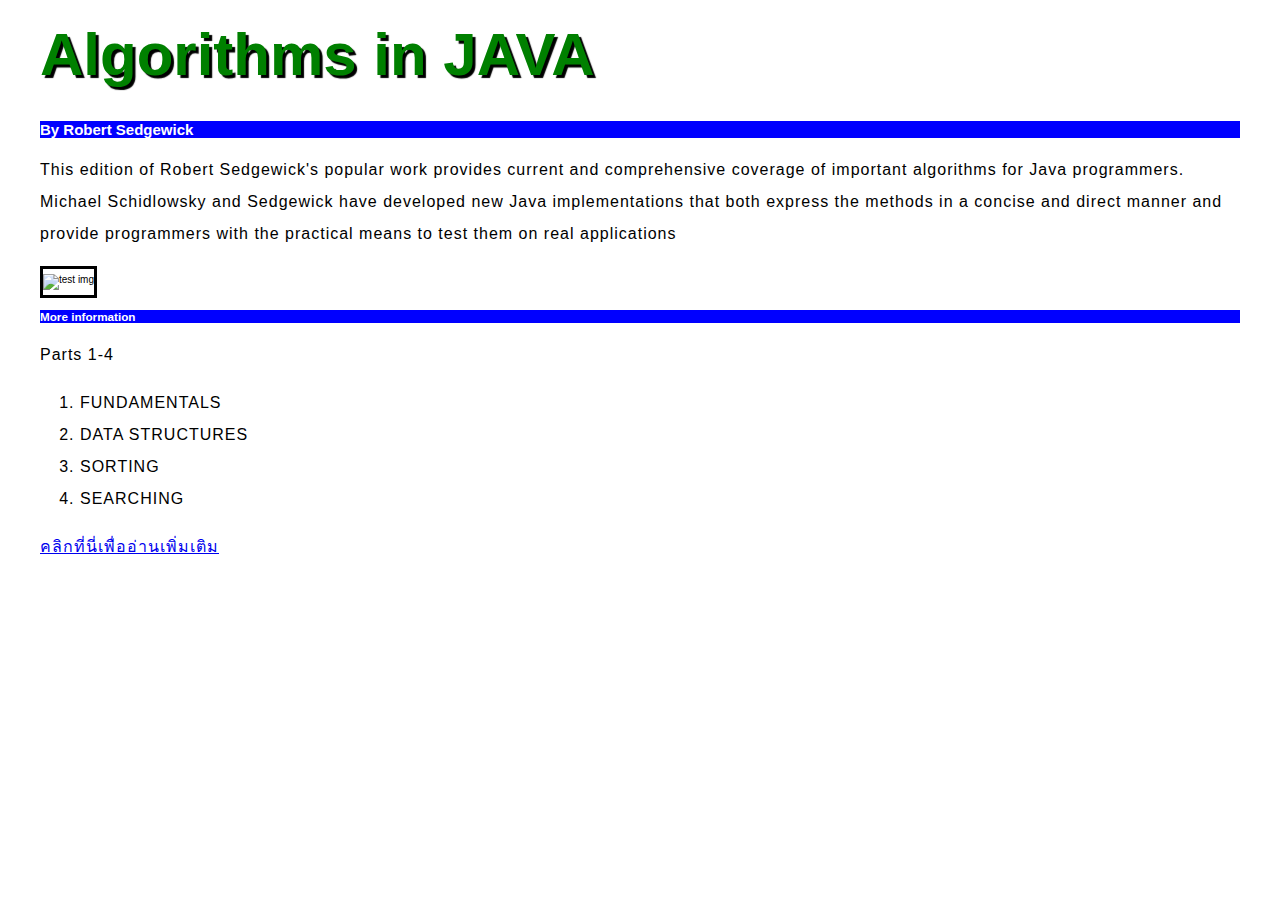
==== Prob1-2/mysecondpage.html @ 1185ef6d "Update" ====
<!DOCTYPE html>
<html>
	<head>
		<meta charset="utf-8">
		<title>A book to read</title>
		<link href="styles/style2.css" rel="stylesheet" type="text/css">
		<link href='https://fonts.googleapis.com/css?family=Open+Sans' rel='stylesheet' type='text/css'>
	</head>
	<body>
		<h1>Algorithms in JAVA</h1>
		<h2>By Robert Sedgewick</h2>
		<p>This edition of Robert Sedgewick's popular work provides current and comprehensive 
		coverage of important algorithms for Java programmers. Michael Schidlowsky and Sedgewick have developed 
		new Java implementations that both express the methods in a concise and direct manner and provide programmers 
		with the practical means to test them on real applications</p>
		
		<img src="images\myBook.jpg" width="50%" height="50%" alt="test img">
		
		<h3>More information</h3>
		<p>Parts 1-4</p>
		<ol>
			<li>FUNDAMENTALS</li>
			<li>DATA STRUCTURES</li>
			<li>SORTING</li>
			<li>SEARCHING</li>
		</ol>
		<p><a href="https://users.dcc.uchile.cl/~nbaloian/cc3001-02/Libros/Algoritmos%20y%20Estructura%20de%20Datos/Addison%20Wesley%20-%20Algorithms%20in%20Java,%20Parts%201-4,%203rd%20Edition%20.pdf" target="_blank">คลิกที่นี่เพื่ออ่านเพิ่มเติม<a></p>
		
	</body>
</html>
---- Prob1-2/styles/style2.css ----
html {
	font-size: 10px;
	font-family: 'Verdana', sans-serif;
}

body {
	width: 1200px;
	margin: 0 auto;
	padding: 0 20px 20px 20px;
}

h1 {
	font-size: 60px;
	margin: 0;
	padding: 20px 0;
	color: green;
	text-shadow: 3px 3px 1px black;
}

h2 {
	color: white;
	background-color: blue;
}

h3 {
	color: white;
	background-color: blue;
}

p, li {
	font-size: 16px;
	line-height: 2;
	letter-spacing: 1px;
}

img {
	margin: 0 auto;
	max-height: 235px;
	max-width: 180px;
	padding: 5px 0;
	border: 3px solid black;
}
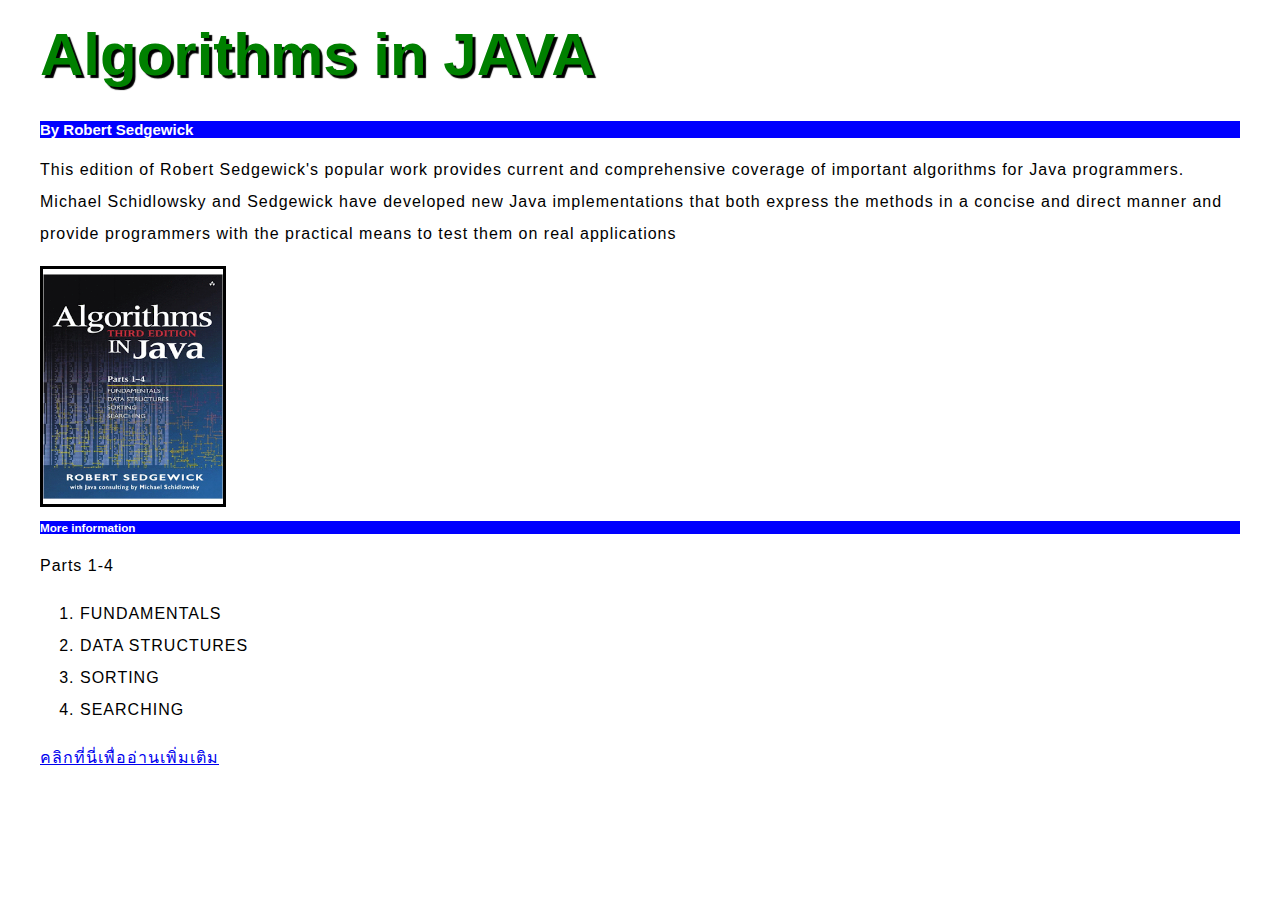
==== commit a9ca8e48: "update" ====
--- a/Prob1-2/mysecondpage.html
+++ b/Prob1-2/mysecondpage.html
@@ -14,7 +14,7 @@
 		new Java implementations that both express the methods in a concise and direct manner and provide programmers 
 		with the practical means to test them on real applications</p>
 		
-		<img src="images\myBook.jpg" width="50%" height="50%" alt="test img">
+		<img src="images\mybook.jpg" width="50%" height="50%" alt="test.img">
 		
 		<h3>More information</h3>
 		<p>Parts 1-4</p>
